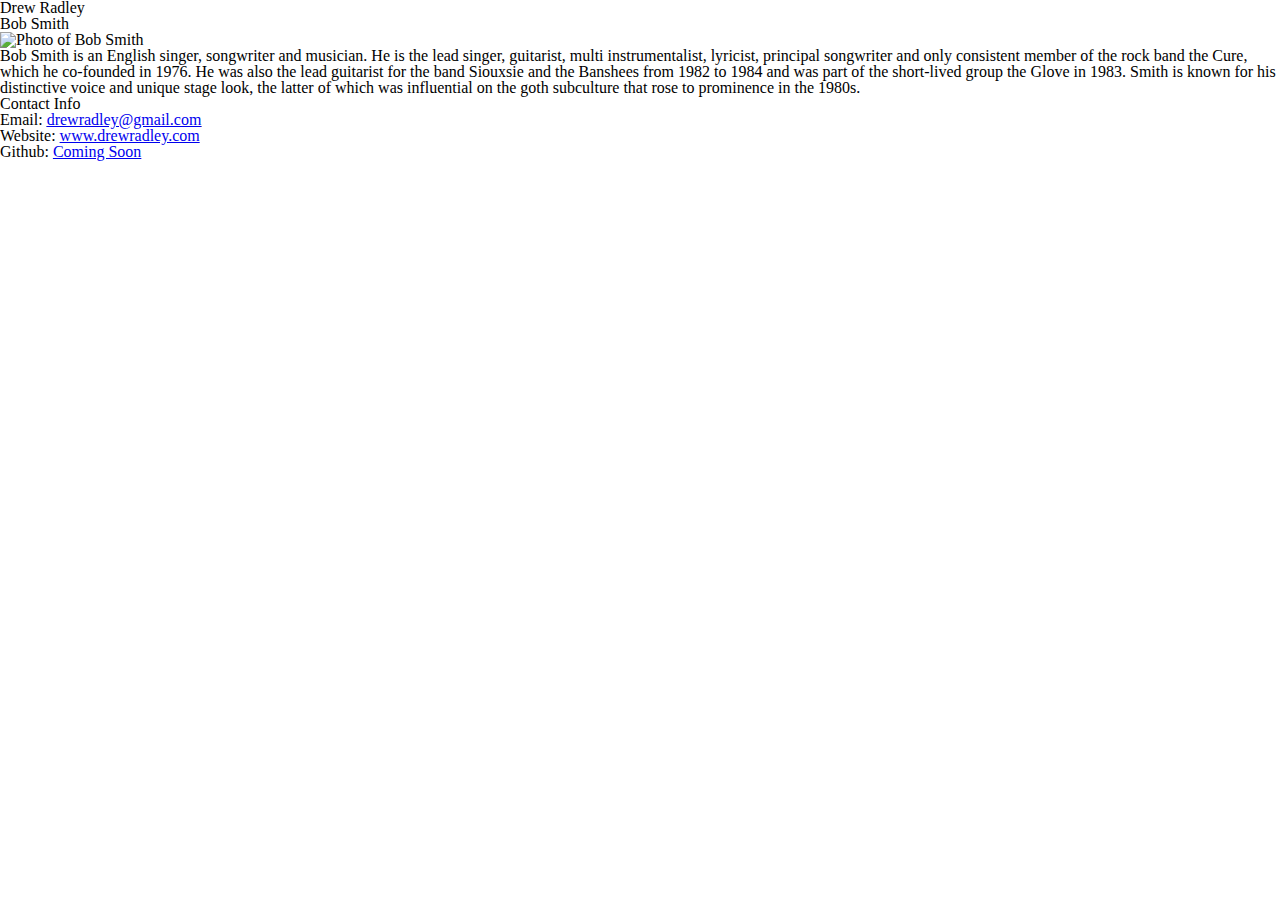
==== index.html @ 6a0208f9 "First Assignment - hard" ====
<!-- CSS Stylesheets with Relative Paths -->

<!DOCTYPE html>
<html lang="en-us">

<head>
  <meta charset="UTF-8">
  <title>CSS Stylesheets with Relative Paths</title>

  <!-- This line is money! It points your HTML to the CSS file. -->
  <!-- Notice the "relative" pathway? It matches a file inside our current directory's "assets" folder. Open it to see our style rules. -->
  <link rel="stylesheet" type="text/css" href="assets\css\reset.css">
  <link rel="stylesheet" type="text/css" href="assets\css\style.css">

</head>

<body>
  <header>
        <div class="nameBox">
        <h1>Drew Radley</h1>
        </div>
  </header>

  <div class="container">

    <section id="main-bio">

      <h2>Bob Smith</h2>

      <img id="bio-image"src="https://lastfm-img2.akamaized.net/i/u/770x0/091af844db5f4c7b9801e1322f18397a.jpg"alt="Photo of Bob Smith"style="width:150px;height:200px;">

      <p>Bob Smith is an English singer, songwriter and musician. He is the lead singer, guitarist, multi instrumentalist, lyricist, principal songwriter and only consistent member of the rock band the Cure, which he co-founded in 1976. He was also the lead guitarist for the band Siouxsie and the Banshees from 1982 to 1984 and was part of the short-lived group the Glove in 1983. Smith is known for his distinctive voice and unique stage look, the latter of which was influential on the goth subculture that rose to prominence in the 1980s.</p>
    </section>

    <section id="contact-info">
      <h2>Contact Info</h2>
      <ul>
           <li><strong>Email: </strong><u><a href="mailto: drewradley@gmail.com">drewradley@gmail.com</a></u></li>
            <li><strong>Website: </strong><a href="http://www.drewradley.com">www.drewradley.com</a></li>
            <li><strong>Github: </strong><a href="#">Coming Soon</a>
      </ul>
    </section>
  </div>

</body>

</html>
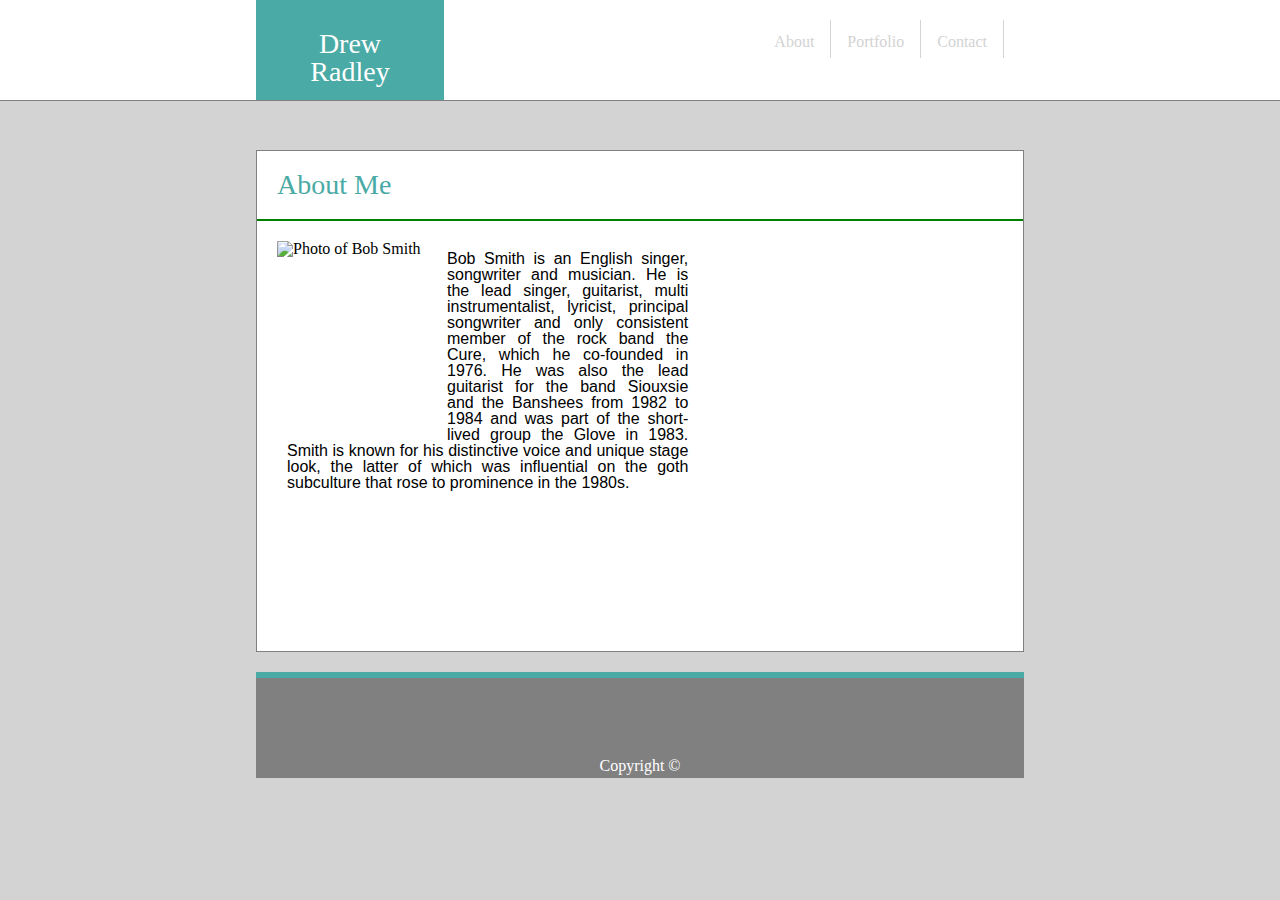
==== commit fd000638: "first homework - hard" ====
--- a/index.html
+++ b/index.html
@@ -5,7 +5,7 @@
 
 <head>
   <meta charset="UTF-8">
-  <title>CSS Stylesheets with Relative Paths</title>
+  <title>About Me</title>
 
   <!-- This line is money! It points your HTML to the CSS file. -->
   <!-- Notice the "relative" pathway? It matches a file inside our current directory's "assets" folder. Open it to see our style rules. -->
@@ -15,33 +15,34 @@
 </head>
 
 <body>
-  <header>
-        <div class="nameBox">
-        <h1>Drew Radley</h1>
-        </div>
-  </header>
-
-  <div class="container">
-
+  <div class="topBox">
+    <ul>
+      <li><a href="#contact">Contact</a></li>
+      <li><a href="#portfolio">Portfolio</a></li>
+      <li><a class="active" href="#index">About</a></li>
+    </ul>
+    <h1 class="nameBox">Drew Radley</h1>
+   </div>
+    
+    <div class="infoBox">
+    <h2>About Me</h2>
+    <!-- <img id="bio-image"src="https://lastfm-img2.akamaized.net/i/u/770x0/091af844db5f4c7b9801e1322f18397a.jpg"alt="Photo of Bob Smith"style="width:150px;height:200px;"> -->
     <section id="main-bio">
 
-      <h2>Bob Smith</h2>
-
-      <img id="bio-image"src="https://lastfm-img2.akamaized.net/i/u/770x0/091af844db5f4c7b9801e1322f18397a.jpg"alt="Photo of Bob Smith"style="width:150px;height:200px;">
-
-      <p>Bob Smith is an English singer, songwriter and musician. He is the lead singer, guitarist, multi instrumentalist, lyricist, principal songwriter and only consistent member of the rock band the Cure, which he co-founded in 1976. He was also the lead guitarist for the band Siouxsie and the Banshees from 1982 to 1984 and was part of the short-lived group the Glove in 1983. Smith is known for his distinctive voice and unique stage look, the latter of which was influential on the goth subculture that rose to prominence in the 1980s.</p>
-    </section>
-
-    <section id="contact-info">
-      <h2>Contact Info</h2>
-      <ul>
-           <li><strong>Email: </strong><u><a href="mailto: drewradley@gmail.com">drewradley@gmail.com</a></u></li>
-            <li><strong>Website: </strong><a href="http://www.drewradley.com">www.drewradley.com</a></li>
-            <li><strong>Github: </strong><a href="#">Coming Soon</a>
-      </ul>
-    </section>
+        <!-- <h2>Bob Smith</h2> -->
+  
+        <img id="bio-image"src="https://lastfm-img2.akamaized.net/i/u/770x0/091af844db5f4c7b9801e1322f18397a.jpg"alt="Photo of Bob Smith"style="width:150px;height:200px;">
+  
+        <p>Bob Smith is an English singer, songwriter and musician. He is the lead singer, guitarist, multi instrumentalist, lyricist, principal songwriter and only consistent member of the rock band the Cure, which he co-founded in 1976. He was also the lead guitarist for the band Siouxsie and the Banshees from 1982 to 1984 and was part of the short-lived group the Glove in 1983. Smith is known for his distinctive voice and unique stage look, the latter of which was influential on the goth subculture that rose to prominence in the 1980s.</p>
+      </section>
+      
+                                            
+    </div>
   </div>
-
-</body>
-
-</html>+  <footer>
+    Copyright ©
+      <!-- <p>footer</p> -->
+    </footer>
+    </body>
+    </html>
+    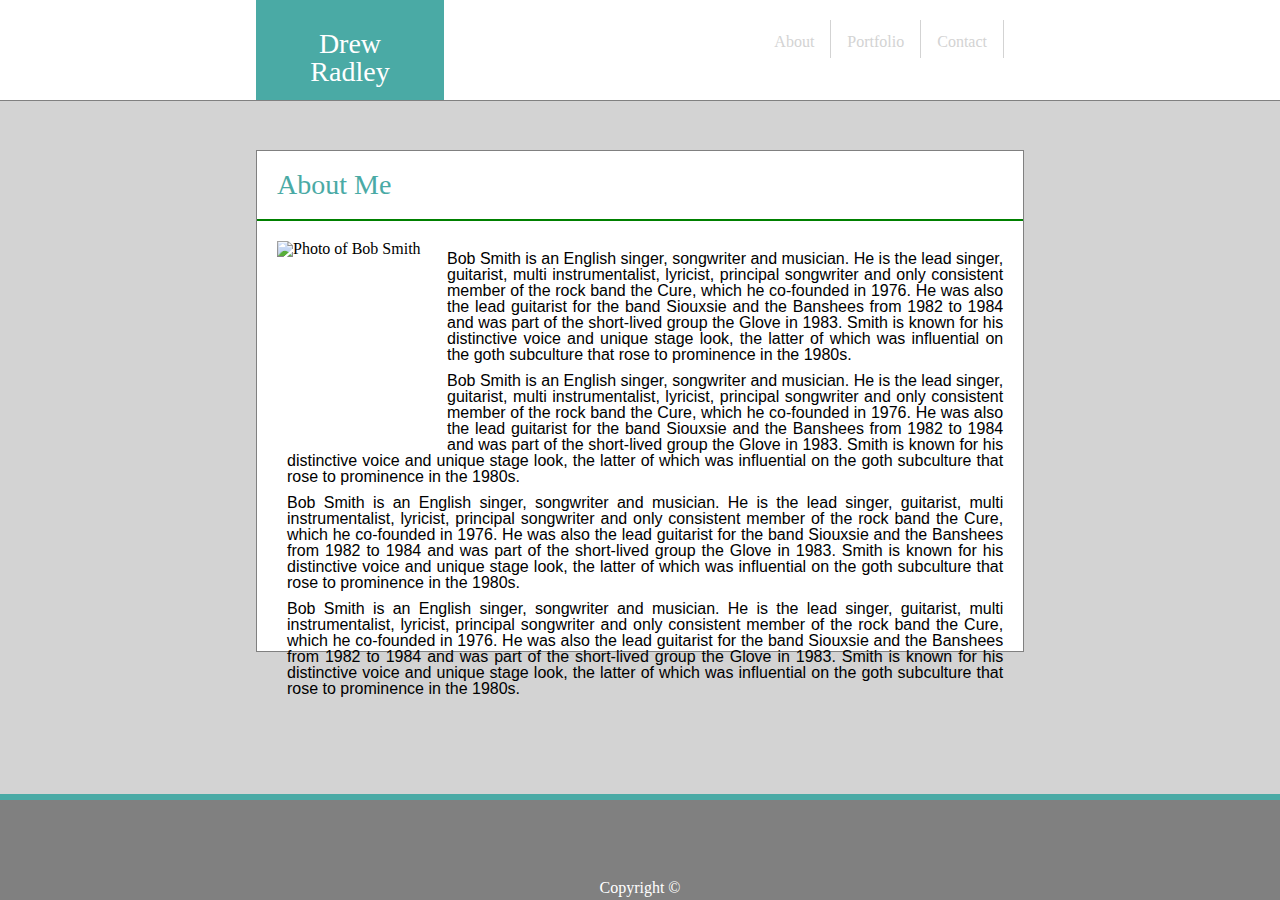
==== commit 5e73325a: "first assignment - hard" ====
--- a/index.html
+++ b/index.html
@@ -22,27 +22,30 @@
       <li><a class="active" href="#index">About</a></li>
     </ul>
     <h1 class="nameBox">Drew Radley</h1>
-   </div>
+  </div>
     
     <div class="infoBox">
-    <h2>About Me</h2>
-    <!-- <img id="bio-image"src="https://lastfm-img2.akamaized.net/i/u/770x0/091af844db5f4c7b9801e1322f18397a.jpg"alt="Photo of Bob Smith"style="width:150px;height:200px;"> -->
-    <section id="main-bio">
+      <h2>About Me</h2>
+      <!-- <img id="bio-image"src="https://lastfm-img2.akamaized.net/i/u/770x0/091af844db5f4c7b9801e1322f18397a.jpg"alt="Photo of Bob Smith"style="width:150px;height:200px;"> -->
+      <section id="main-bio">
 
-        <!-- <h2>Bob Smith</h2> -->
-  
-        <img id="bio-image"src="https://lastfm-img2.akamaized.net/i/u/770x0/091af844db5f4c7b9801e1322f18397a.jpg"alt="Photo of Bob Smith"style="width:150px;height:200px;">
-  
-        <p>Bob Smith is an English singer, songwriter and musician. He is the lead singer, guitarist, multi instrumentalist, lyricist, principal songwriter and only consistent member of the rock band the Cure, which he co-founded in 1976. He was also the lead guitarist for the band Siouxsie and the Banshees from 1982 to 1984 and was part of the short-lived group the Glove in 1983. Smith is known for his distinctive voice and unique stage look, the latter of which was influential on the goth subculture that rose to prominence in the 1980s.</p>
+          <!-- <h2>Bob Smith</h2> -->
+    
+          <img id="bio-image"src="https://lastfm-img2.akamaized.net/i/u/770x0/091af844db5f4c7b9801e1322f18397a.jpg"alt="Photo of Bob Smith"style="width:150px;height:200px;">
+    
+          <p>Bob Smith is an English singer, songwriter and musician. He is the lead singer, guitarist, multi instrumentalist, lyricist, principal songwriter and only consistent member of the rock band the Cure, which he co-founded in 1976. He was also the lead guitarist for the band Siouxsie and the Banshees from 1982 to 1984 and was part of the short-lived group the Glove in 1983. Smith is known for his distinctive voice and unique stage look, the latter of which was influential on the goth subculture that rose to prominence in the 1980s.</p>
+          <p>Bob Smith is an English singer, songwriter and musician. He is the lead singer, guitarist, multi instrumentalist, lyricist, principal songwriter and only consistent member of the rock band the Cure, which he co-founded in 1976. He was also the lead guitarist for the band Siouxsie and the Banshees from 1982 to 1984 and was part of the short-lived group the Glove in 1983. Smith is known for his distinctive voice and unique stage look, the latter of which was influential on the goth subculture that rose to prominence in the 1980s.</p>
+          <p>Bob Smith is an English singer, songwriter and musician. He is the lead singer, guitarist, multi instrumentalist, lyricist, principal songwriter and only consistent member of the rock band the Cure, which he co-founded in 1976. He was also the lead guitarist for the band Siouxsie and the Banshees from 1982 to 1984 and was part of the short-lived group the Glove in 1983. Smith is known for his distinctive voice and unique stage look, the latter of which was influential on the goth subculture that rose to prominence in the 1980s.</p>
+          <p>Bob Smith is an English singer, songwriter and musician. He is the lead singer, guitarist, multi instrumentalist, lyricist, principal songwriter and only consistent member of the rock band the Cure, which he co-founded in 1976. He was also the lead guitarist for the band Siouxsie and the Banshees from 1982 to 1984 and was part of the short-lived group the Glove in 1983. Smith is known for his distinctive voice and unique stage look, the latter of which was influential on the goth subculture that rose to prominence in the 1980s.</p>
       </section>
       
                                             
     </div>
-  </div>
+  <!-- </div> -->
   <footer>
     Copyright ©
       <!-- <p>footer</p> -->
-    </footer>
+  </footer>
     </body>
     </html>
     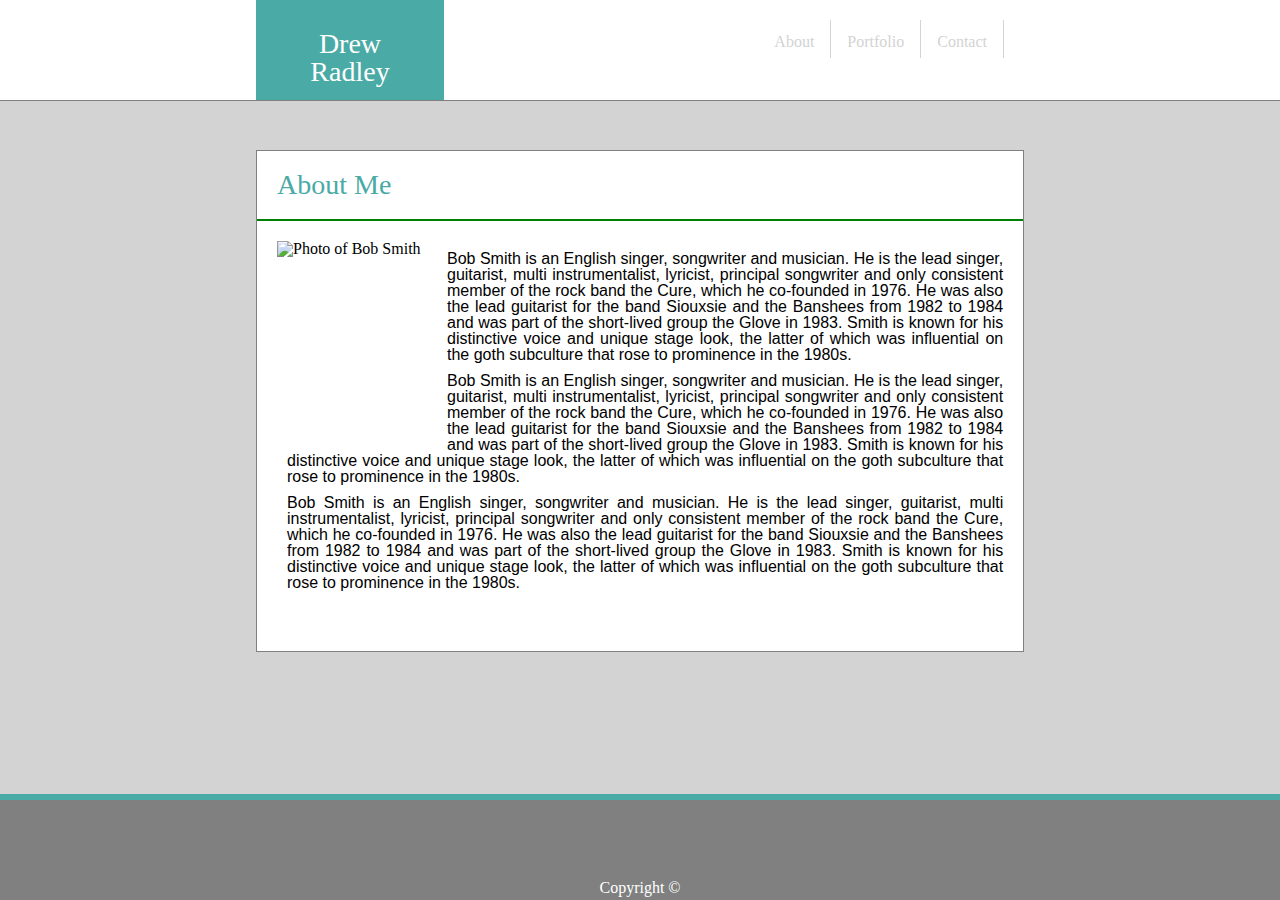
==== commit 512bf6d9: "first assignment - hard" ====
--- a/index.html
+++ b/index.html
@@ -36,7 +36,6 @@
           <p>Bob Smith is an English singer, songwriter and musician. He is the lead singer, guitarist, multi instrumentalist, lyricist, principal songwriter and only consistent member of the rock band the Cure, which he co-founded in 1976. He was also the lead guitarist for the band Siouxsie and the Banshees from 1982 to 1984 and was part of the short-lived group the Glove in 1983. Smith is known for his distinctive voice and unique stage look, the latter of which was influential on the goth subculture that rose to prominence in the 1980s.</p>
           <p>Bob Smith is an English singer, songwriter and musician. He is the lead singer, guitarist, multi instrumentalist, lyricist, principal songwriter and only consistent member of the rock band the Cure, which he co-founded in 1976. He was also the lead guitarist for the band Siouxsie and the Banshees from 1982 to 1984 and was part of the short-lived group the Glove in 1983. Smith is known for his distinctive voice and unique stage look, the latter of which was influential on the goth subculture that rose to prominence in the 1980s.</p>
           <p>Bob Smith is an English singer, songwriter and musician. He is the lead singer, guitarist, multi instrumentalist, lyricist, principal songwriter and only consistent member of the rock band the Cure, which he co-founded in 1976. He was also the lead guitarist for the band Siouxsie and the Banshees from 1982 to 1984 and was part of the short-lived group the Glove in 1983. Smith is known for his distinctive voice and unique stage look, the latter of which was influential on the goth subculture that rose to prominence in the 1980s.</p>
-          <p>Bob Smith is an English singer, songwriter and musician. He is the lead singer, guitarist, multi instrumentalist, lyricist, principal songwriter and only consistent member of the rock band the Cure, which he co-founded in 1976. He was also the lead guitarist for the band Siouxsie and the Banshees from 1982 to 1984 and was part of the short-lived group the Glove in 1983. Smith is known for his distinctive voice and unique stage look, the latter of which was influential on the goth subculture that rose to prominence in the 1980s.</p>
       </section>
       
                                             
